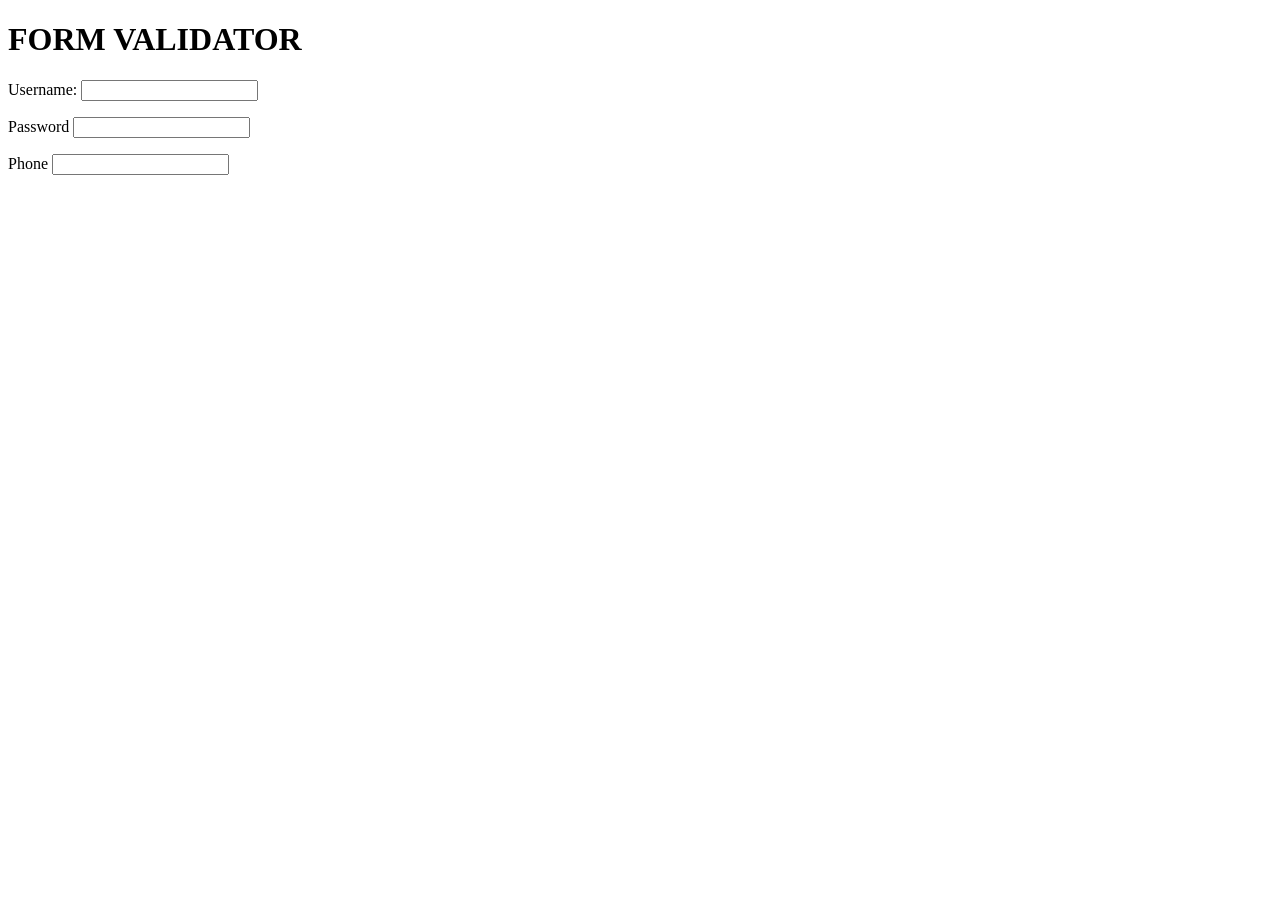
==== form.html @ 5862c8f0 "started implementing form validation patterns" ====
<!DOCTYPE html>
<html lang="en">
<head>
    <meta charset="UTF-8">
    <meta name="viewport" content="width=device-width, initial-scale=1.0">
    <title>FORM VALIDATOR</title>
</head>
<body>
    <h1>FORM VALIDATOR</h1>
    <form action="">
        <label for="username">Username:</label>
        <input type="text" id="username">
        <p id="feedback"></p>
        <label for="password">Password</label>
        <input type="password" name="password" id="password">
        <p id="password_feedback"></p>
        <label for="phone">Phone</label>
        <input type="text" name="phone" id="phone">
        <p id="phone_feedback"></p>
    </form>
    <script src="./form.js"></script>
</body>
</html>
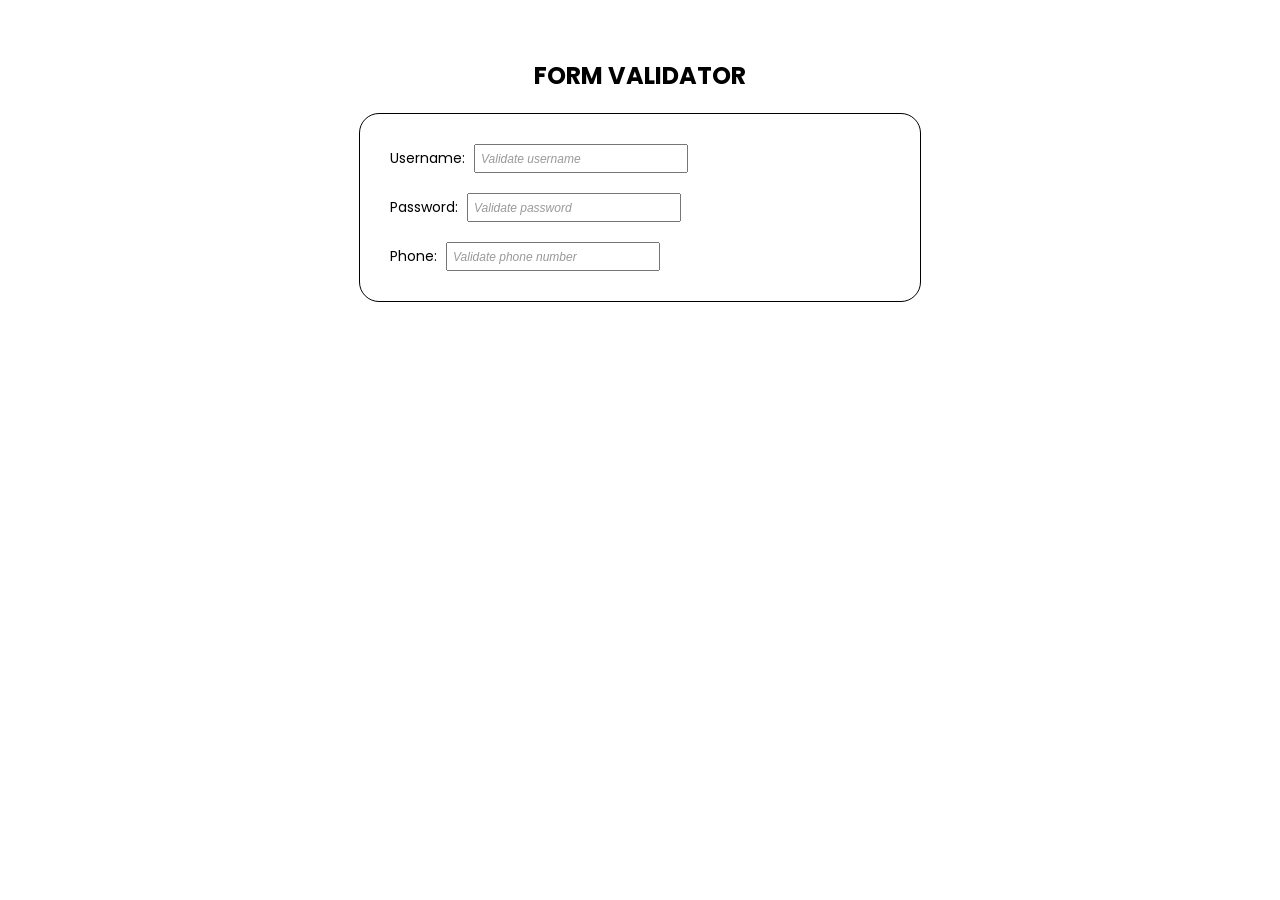
==== commit c8cbb425: "added basic styling" ====
--- a/form.html
+++ b/form.html
@@ -1,23 +1,36 @@
-<!DOCTYPE html>
+<!doctype html>
 <html lang="en">
-<head>
-    <meta charset="UTF-8">
-    <meta name="viewport" content="width=device-width, initial-scale=1.0">
+  <head>
+    <meta charset="UTF-8" />
+    <meta name="viewport" content="width=device-width, initial-scale=1.0" />
     <title>FORM VALIDATOR</title>
-</head>
-<body>
-    <h1>FORM VALIDATOR</h1>
-    <form action="">
-        <label for="username">Username:</label>
-        <input type="text" id="username">
-        <p id="feedback"></p>
-        <label for="password">Password</label>
-        <input type="password" name="password" id="password">
-        <p id="password_feedback"></p>
-        <label for="phone">Phone</label>
-        <input type="text" name="phone" id="phone">
-        <p id="phone_feedback"></p>
-    </form>
-    <script src="./form.js"></script>
-</body>
-</html>+    <link rel="stylesheet" href="./form.css" />
+    <link rel="preconnect" href="https://fonts.googleapis.com">
+<link rel="preconnect" href="https://fonts.gstatic.com" crossorigin>
+<link href="https://fonts.googleapis.com/css2?family=Poppins:wght@400;500;600;700;800;900&display=swap" rel="stylesheet">
+  </head>
+  <body>
+    <section>
+
+        <h1>FORM VALIDATOR</h1>
+        <form action="">
+            <div>
+                <label for="username">Username:</label>
+                <input type="text" id="username" placeholder="Validate username" />
+                <p id="feedback" class="feedback"></p>
+            </div>
+            <div>
+                <label for="password">Password:</label>
+                <input type="password" name="password" id="password" placeholder="Validate password" />
+                <p id="password_feedback" class="feedback"></p>
+            </div>
+            <div>
+                <label for="phone">Phone:</label>
+                <input type="text" name="phone" id="phone" placeholder="Validate phone number" />
+                <p id="phone_feedback" class="feedback"></p>
+            </div>
+        </form>
+    </section>
+        <script src="./form.js"></script>
+    </body>
+    </html>
--- a/form.css
+++ b/form.css
@@ -0,0 +1,60 @@
+body {
+    font-family: poppins;
+}
+
+section {
+    display: flex;
+    flex-direction: column;
+    justify-content: center;
+    align-items: center;
+    padding: 30px;
+    /* background-color: #789; */
+}
+form {
+    width: 350px;
+    border: 1px solid black;
+    border-radius: 20px;
+    padding: 30px;
+    display: flex;
+    flex-direction: column;
+    gap: 20px;
+    /* background-color: ; */
+}
+
+p {
+    margin: 0;
+}
+
+label {
+    font-size: 14px;
+}
+
+input {
+    width: 250px;
+    padding: 5px;
+    margin-left: 5px;
+}
+
+input:focus {
+    border: 1px solid blue;
+}
+
+input::placeholder {
+    font-style: italic;
+    font-size: 12px;
+    color: #999;
+}
+
+.feedback {
+    color: red;
+    font-size: 12px;
+}
+
+@media (min-width: 1200px) {
+    form {
+        width: 500px;
+    }
+    input {
+        width: 200px;
+    }
+}
